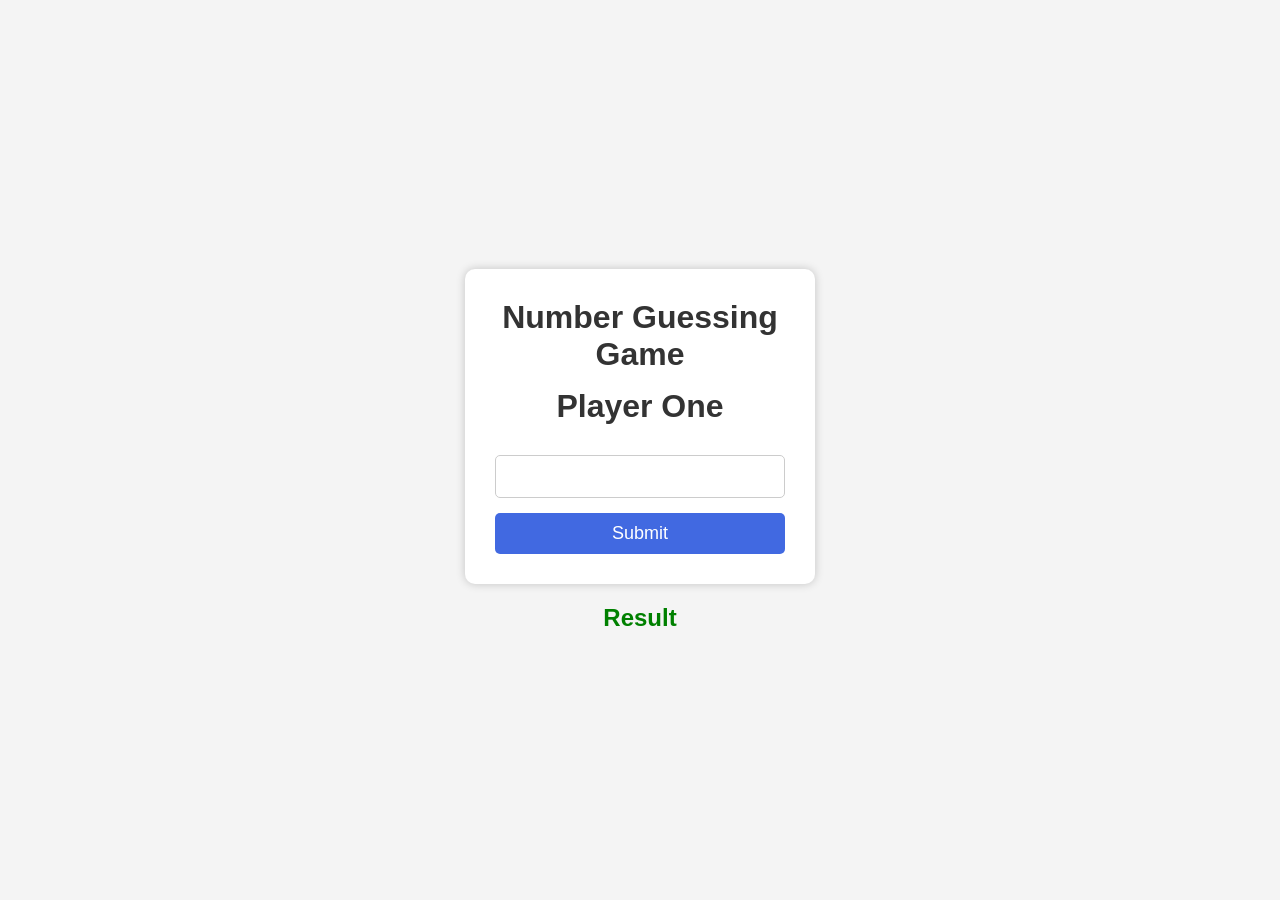
==== Class 9(Number Guessing Game)/index.html @ 8404ee4b "Initial commit" ====
<!DOCTYPE html>
<html lang="en">
<head>
    <meta charset="UTF-8">
    <meta name="viewport" content="width=device-width, initial-scale=1.0">
    <title>Number Guessing Game</title>
    <link rel="stylesheet" href="styles.css">
</head>
<body>

    <div class = "playerOne">
    <h1>Number Guessing Game</h1>
    <h1 class = "playerOneHeading">Player One</h1>
    <input type = "password" class = "playerOneInput">  </input>
    <button class = "switch">Submit</button>
    </div>

    <div class="playerTwo" style="display: none;">
    <h1>Number Guessing Game</h1>
    <h1 class = "playerOneHeading">Player Two</h1>
    <input type = "password" class = "playerTwoInput">  </input>
    <button class = "playerTwoSubmit">Submit</button>
    </div>

    <div> 
        <p class = "result"> Result </p>
    </div>

    

<script src="index.js"></script>
    
</body>
</html>
---- Class 9(Number Guessing Game)/styles.css ----
/* Reset */
* {
    margin: 0;
    padding: 0;
    box-sizing: border-box;
}

/* Body */
body {
    font-family: Arial, Helvetica, sans-serif;
    background-color: #f4f4f4;
    display: flex;
    flex-direction: column;
    align-items: center;
    justify-content: center;
    height: 100vh;
}

/* Player Containers */
.playerOne,
.playerTwo {
    background-color: white;
    padding: 30px;
    width: 350px;
    border-radius: 10px;
    box-shadow: 0 0 10px rgba(0, 0, 0, 0.2);
    text-align: center;
}

/* Headings */
h1 {
    margin-bottom: 15px;
    color: #333;
}

/* Input */
input {
    width: 100%;
    padding: 10px;
    margin: 15px 0;
    font-size: 18px;
    border: 1px solid #ccc;
    border-radius: 5px;
    outline: none;
}

/* Input Focus */
input:focus {
    border-color: royalblue;
}

/* Buttons */
button {
    width: 100%;
    padding: 10px;
    font-size: 18px;
    color: white;
    background-color: royalblue;
    border: none;
    border-radius: 5px;
    cursor: pointer;
    transition: 0.3s;
}

button:hover {
    background-color: dodgerblue;
}

/* Result */
.result {
    margin-top: 20px;
    font-size: 24px;
    font-weight: bold;
    color: green;
    text-align: center;
}
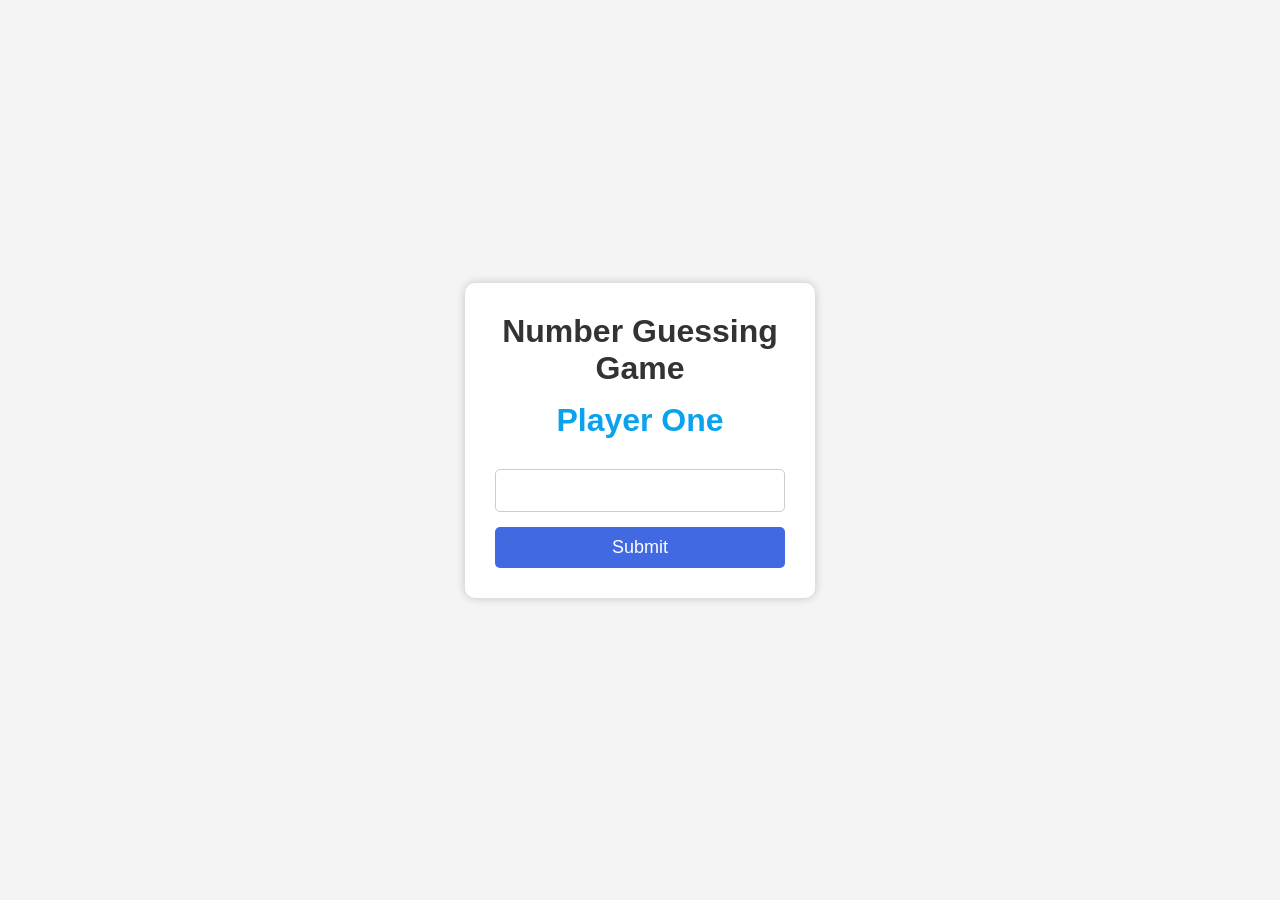
==== commit c8746ca5: "Initial commit" ====
--- a/Class 9(Number Guessing Game)/index.html
+++ b/Class 9(Number Guessing Game)/index.html
@@ -23,7 +23,7 @@
     </div>
 
     <div> 
-        <p class = "result"> Result </p>
+        <p class = "result">  </p>
     </div>
 
     
--- a/Class 9(Number Guessing Game)/styles.css
+++ b/Class 9(Number Guessing Game)/styles.css
@@ -73,4 +73,10 @@
     font-weight: bold;
     color: green;
     text-align: center;
+}
+
+.playerOneHeading{
+
+    color :rgb(9, 162, 239);
+
 }
